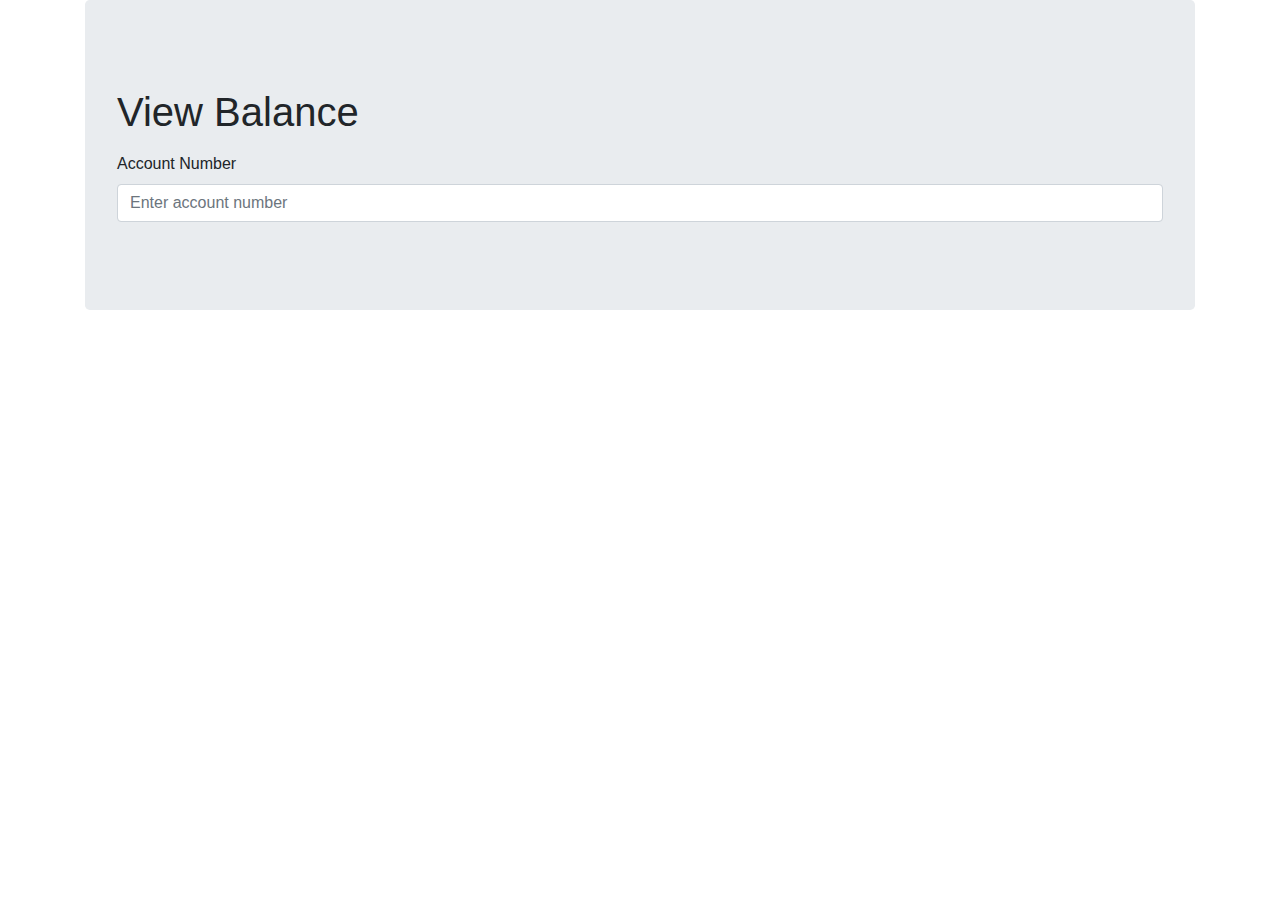
==== checkbal.html @ 441bf7ec "Add files via upload" ====
<!DOCTYPE html>
<html lang="en">
<head>
    <meta charset="UTF-8">
    <meta http-equiv="X-UA-Compatible" content="IE=edge">
    <meta name="viewport" content="width=device-width, initial-scale=1.0">
    <title>Document</title>
    <link rel="stylesheet" href="https://stackpath.bootstrapcdn.com/bootstrap/4.5.2/css/bootstrap.min.css"
    integrity="sha384-JcKb8q3iqJ61gNV9KGb8thSsNjpSL0n8PARn9HuZOnIxN0hoP+VmmDGMN5t9UJ0Z" crossorigin="anonymous">
    <script text="text/javascript" src="transaction1.js"></script>
</head>
<body>
    <div class="container">
        <div class="jumbotron">
            <div class="row">
                <div class="col"><br>
                    <table>
                        <tr>
                            <h1>View Balance</h1>
                            <table>
                                <tr>
                                    <h3 id="dname"></h3>
                                    <h4 id="dbal"></h4>
                                    <label for="acno">Account Number</label><br>
                                    <input class="form-control" oninput="Bank.viewbal()" type="number" maxlength="5"
                                    placeholder="Enter account number" id="acno"><br>
                                </tr>
                            </table>
                        </tr>
                    </table>
                </div>
            </div>
        </div>
    </div>
</body>
</html>
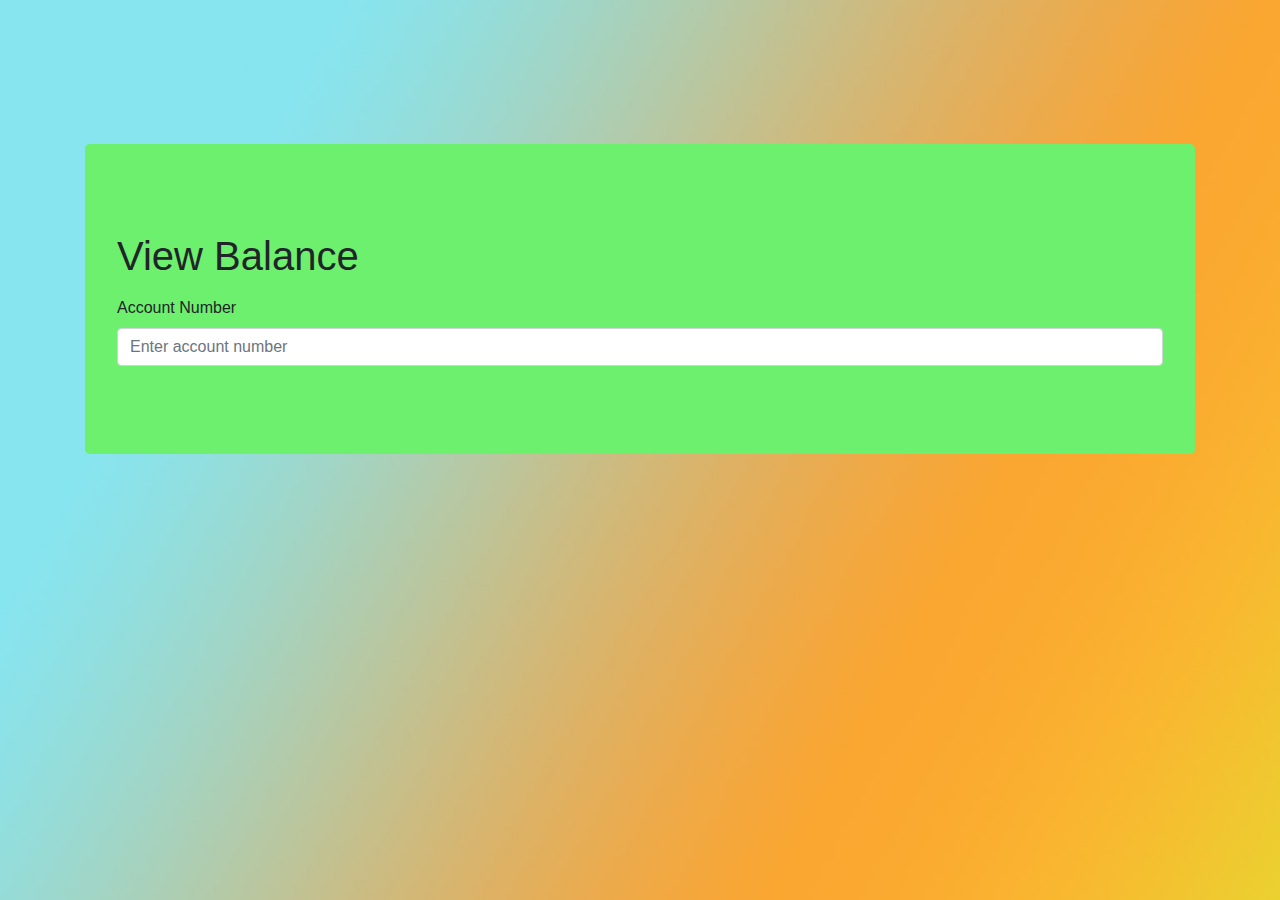
==== commit b05b21d3: "Add files via upload" ====
--- a/checkbal.html
+++ b/checkbal.html
@@ -7,10 +7,12 @@
     <title>Document</title>
     <link rel="stylesheet" href="https://stackpath.bootstrapcdn.com/bootstrap/4.5.2/css/bootstrap.min.css"
     integrity="sha384-JcKb8q3iqJ61gNV9KGb8thSsNjpSL0n8PARn9HuZOnIxN0hoP+VmmDGMN5t9UJ0Z" crossorigin="anonymous">
+    <link rel="stylesheet" href="checkbal.css">
     <script text="text/javascript" src="transaction1.js"></script>
 </head>
 <body>
-    <div class="container">
+    <div class="bg-img">
+    <div class="container"><br><br><br><br><br><br>
         <div class="jumbotron">
             <div class="row">
                 <div class="col"><br>
@@ -32,5 +34,6 @@
             </div>
         </div>
     </div>
+</div>
 </body>
 </html>--- a/checkbal.css
+++ b/checkbal.css
@@ -0,0 +1,16 @@
+body {font-family: Arial, Helvetica, sans-serif;}
+* {box-sizing: border-box;}
+/* Adding background image */
+.bg-img {
+  background-image: url("gradient-dynamic-blue-lines-background_23-2148995756.jpg");
+  min-height: 100vh;
+  /* Center and scale the image nicely */
+  background-position: center;
+  background-repeat: no-repeat;
+  background-size: cover;
+}
+/* for background color */
+.jumbotron{
+background-color: rgb(109, 240, 109);
+}
+
